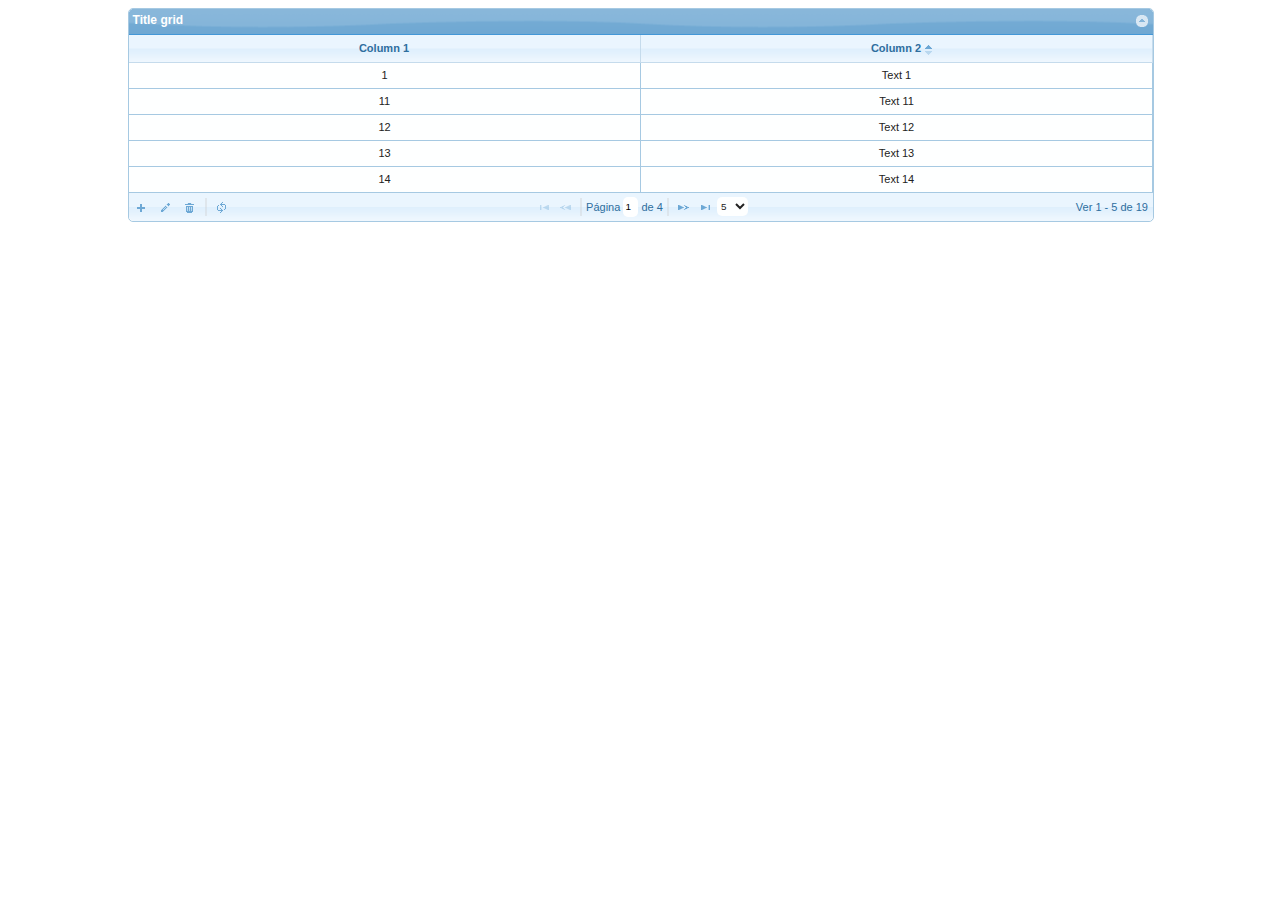
==== javascript/prototype.javascript.jqgrid.project1/public_html/index.html @ 42c7ca5f "Prototype prototypes.javascript.jqgrid.project1" ====
<!DOCTYPE html>
<html>
    <head>
        <title>Prototype jqGrid</title>
        <meta charset="UTF-8">
        <meta name="viewport" content="width=device-width, initial-scale=1.0">

        <link rel="stylesheet" type="text/css" media="screen" href="resources/jquery-ui/redmond/jquery-ui.min.css" />
        <link rel="stylesheet" type="text/css" media="screen" href="resources/jqgrid/css/ui.jqgrid.css" />
        <link rel="stylesheet" type="text/css" media="screen" href="resources/css/indexStyle.css" />

    </head>
    <body>
        <div id="content">
            <table id="grid"></table> 
            <div id="pager"></div> 
        </div>

        <script src="resources/jqgrid/js/jquery-1.11.0.min.js" type="text/javascript"></script>
        <script src="resources/jquery-ui/redmond/jquery-ui.min.js" type="text/javascript"></script>
        <script src="resources/jqgrid/js/i18n/grid.locale-pt-br.js" type="text/javascript"></script>
        <script src="resources/jqgrid/js/jquery.jqGrid.min.js" type="text/javascript"></script>
        <script src="resources/js/indexCtrl.js" type="text/javascript"></script>
    </body>
</html>
---- javascript/prototype.javascript.jqgrid.project1/public_html/resources/jqgrid/css/ui.jqgrid.css ----
/*Grid*/
.ui-jqgrid {
	position: relative;
	-moz-box-sizing: content-box; 
	-webkit-box-sizing: content-box; 
	box-sizing: content-box;
}
.ui-jqgrid .ui-jqgrid-view {position: relative;left:0; top: 0; padding: 0; font-size:11px; z-index:100;}
.ui-jqgrid .ui-common-table {border-width: 0px; border-style: none; border-spacing: 0px; padding: 0;}
/* caption*/
.ui-jqgrid .ui-jqgrid-titlebar {height:19px; padding: .3em .2em .2em .3em; position: relative; font-size: 12px; border-left: 0 none;border-right: 0 none; border-top: 0 none;}
.ui-jqgrid .ui-jqgrid-caption {text-align: left;}
.ui-jqgrid .ui-jqgrid-title { margin: .1em 0 .2em; }
.ui-jqgrid .ui-jqgrid-titlebar-close { position: absolute;top: 50%; width: 19px; margin: -10px 0 0 0; padding: 1px; height:18px; cursor:pointer;}
.ui-jqgrid .ui-jqgrid-titlebar-close span { display: block; margin: 1px; }
.ui-jqgrid .ui-jqgrid-titlebar-close:hover { padding: 0; }
/* header*/
.ui-jqgrid .ui-jqgrid-hdiv {position: relative; margin: 0;padding: 0; overflow: hidden; border-left: 0 none !important; border-top : 0 none !important; border-right : 0 none !important;}
.ui-jqgrid .ui-jqgrid-hbox {float: left; padding-right: 20px;}
.ui-jqgrid .ui-jqgrid-htable {table-layout:fixed;margin:0;border-collapse: separate;}
.ui-jqgrid .ui-jqgrid-htable th { height: 27px; padding: 0 2px 0 2px;}
.ui-jqgrid .ui-jqgrid-htable th div {overflow: hidden; position:relative;margin: .1em 0em .1em 0em;}
.ui-th-column, .ui-jqgrid .ui-jqgrid-htable th.ui-th-column {overflow: hidden;white-space: nowrap;text-align:center;border-top : 0 none;border-bottom : 0 none;}
.ui-th-column-header, .ui-jqgrid .ui-jqgrid-htable th.ui-th-column-header {overflow: hidden;white-space: nowrap;text-align:center;border-top : 0 none; height: 26px;}
.ui-th-ltr, .ui-jqgrid .ui-jqgrid-htable th.ui-th-ltr {border-left : 0 none;}
.ui-th-rtl, .ui-jqgrid .ui-jqgrid-htable th.ui-th-rtl {border-right : 0 none;}
.ui-first-th-ltr {border-right: 1px solid; }
.ui-first-th-rtl {border-left: 1px solid; }
.ui-jqgrid .ui-th-div-ie {white-space: nowrap; zoom :1; height:17px;}
.ui-jqgrid .ui-jqgrid-resize {height:20px !important;position: relative; cursor :e-resize;display: inline;overflow: hidden;}
.ui-jqgrid .ui-grid-ico-sort {overflow:hidden;position:absolute;display:inline; cursor: pointer !important;}
.ui-jqgrid .ui-icon-asc {margin-top:-3px; height:12px;}
.ui-jqgrid .ui-icon-desc {margin-top:3px;margin-left:-1px;height:12px;}
.ui-jqgrid .ui-i-asc {margin-top:0;height:18px;}
.ui-jqgrid .ui-i-desc {margin-top:0;margin-left:12px;height:18px;}
.ui-jqgrid .ui-single-sort-asc {margin-top:0;height:18px;}
.ui-jqgrid .ui-single-sort-desc {margin-top:-1px;height:18px;}
.ui-jqgrid .ui-jqgrid-sortable {cursor:pointer;height:14px}
.ui-jqgrid tr.ui-search-toolbar th { }
.ui-jqgrid .ui-search-table td.ui-search-clear { width:25px;}
.ui-jqgrid tr.ui-search-toolbar td > input { padding-right: 0px; width: 95%;}
.ui-jqgrid tr.ui-search-toolbar select {}
/* body */ 
.ui-jqgrid .ui-jqgrid-bdiv {position: relative; margin: 0; padding:0; overflow: auto; text-align:left;z-index: 101;}
.ui-jqgrid .ui-jqgrid-btable {table-layout:fixed; margin:0; outline-style: none; border-collapse: separate;}
.ui-jqgrid tr.jqgrow { outline-style: none; }
.ui-jqgrid tr.jqgroup { outline-style: none; }
.ui-jqgrid tr.jqgrow td {font-weight: normal; overflow: hidden; white-space: pre; height: 23px;padding: 1px 2px 1px 2px;border-bottom-width: 1px; border-bottom-color: inherit; border-bottom-style: solid;}
.ui-jqgrid tr.jqgfirstrow td {padding: 0 2px 0 2px;border-right-width: 1px; border-right-style: solid; height:auto;}
.ui-jqgrid tr.jqgroup td {font-weight: normal; overflow: hidden; white-space: pre; height: 22px;padding: 0 2px 0 2px;border-bottom-width: 1px; border-bottom-color: inherit; border-bottom-style: solid;}
.ui-jqgrid tr.jqfoot td {font-weight: bold; overflow: hidden; white-space: pre; height: 22px;padding: 0 2px 0 2px;border-bottom-width: 1px; border-bottom-color: inherit; border-bottom-style: solid;}
.ui-jqgrid tr.ui-row-ltr td {text-align:left;border-right-width: 1px; border-right-color: inherit; border-right-style: solid;}
.ui-jqgrid tr.ui-row-rtl td {text-align:right;border-left-width: 1px; border-left-color: inherit; border-left-style: solid;}
.ui-jqgrid td.jqgrid-rownum { padding: 0 2px 0 2px; margin: 0; border: 0 none;}
.ui-jqgrid .ui-jqgrid-resize-mark { width:2px; left:0; background-color:#777; cursor: e-resize; cursor: col-resize; position:absolute; top:0; height:100px; overflow:hidden; display:none; border:0 none; z-index: 99999;}
/* footer */
.ui-jqgrid .ui-jqgrid-sdiv {position: relative; margin: 0;padding: 0; overflow: hidden; border-left: 0 none !important; border-top : 0 none !important; border-right : 0 none !important;}
.ui-jqgrid .ui-jqgrid-ftable {table-layout:fixed; margin-bottom:0;border-collapse: separate;}
.ui-jqgrid tr.footrow td {font-weight: bold; overflow: hidden; white-space:nowrap; height: 20px;padding: 0 2px 0 2px;border-top-width: 1px; border-top-color: inherit; border-top-style: solid;border-bottom-width: 1px; border-bottom-color: inherit; border-bottom-style: solid;}
.ui-jqgrid tr.footrow-ltr td {text-align:left;border-right-width: 1px; border-right-color: inherit; border-right-style: solid;}
.ui-jqgrid tr.footrow-rtl td {text-align:right;border-left-width: 1px; border-left-color: inherit; border-left-style: solid;}
/* Pager*/
.ui-jqgrid .ui-jqgrid-pager { border-left: 0 none !important;border-right: 0 none !important; border-bottom: 0 none !important; border-top: 0 none; margin: 0 !important; padding: 0 !important; position: relative; height: auto; min-height: 28px; white-space: nowrap;overflow: hidden;font-size:11px; z-index:101}
.ui-jqgrid .ui-jqgrid-toppager .ui-pager-control, .ui-jqgrid .ui-jqgrid-pager .ui-pager-control {position: relative;border-left: 0;border-bottom: 0;border-top: 0; height: 28px;}
.ui-jqgrid .ui-pg-table {position: relative; padding: 1px 0; width:auto; margin: 0;}
.ui-jqgrid .ui-pg-table td {font-weight:normal; vertical-align:middle; padding:0px 1px;}
.ui-jqgrid .ui-pg-button  { height:auto}
.ui-jqgrid .ui-pg-button span { display: block; margin: 2px; float:left;}
.ui-jqgrid .ui-pg-button:hover { padding: 0;}
.ui-jqgrid .ui-state-disabled:hover {padding:0px;}
.ui-jqgrid .ui-pg-input,.ui-jqgrid .ui-jqgrid-toppager .ui-pg-input { height:14px;width: auto;font-size:.9em; margin:0;line-height: inherit;border: none; padding: 3px 2px}
.ui-jqgrid .ui-pg-selbox, .ui-jqgrid .ui-jqgrid-toppager .ui-pg-selbox {font-size:.9em; line-height:inherit; display:block; height:19px; margin: 0; padding: 3px 0px; border:none;}
.ui-jqgrid .ui-separator {height: 18px; border-left: 2px solid #ccc ;}
.ui-separator-li {height: 2px; border : none;border-top: 2px solid #ccc ; margin: 0; padding: 0; width:100%}
.ui-jqgrid  .dropdownmenu {
	padding: 3px 0 3px 0;
	margin-left: 4px;
}
.ui-jqgrid .ui-jqgrid-pager .ui-pg-div,
.ui-jqgrid .ui-jqgrid-toppager .ui-pg-div
{padding:1px 0;float:left;position:relative; line-height: 20px;}
.ui-jqgrid .ui-jqgrid-pager .ui-pg-button,
.ui-jqgrid .ui-jqgrid-toppager .ui-pg-button
{ cursor:pointer; }
.ui-jqgrid .ui-jqgrid-pager .ui-pg-div  span.ui-icon,
.ui-jqgrid .ui-jqgrid-toppager .ui-pg-div  span.ui-icon
{float:left;margin: 2px; width:18px;}
.ui-jqgrid td input, .ui-jqgrid td select, .ui-jqgrid td textarea { margin: 0; padding-top:5px;padding-bottom: 5px;}
.ui-jqgrid td textarea {width:auto;height:auto;}
.ui-jqgrid .ui-jqgrid-toppager {border-left: 0 none !important;border-right: 0 none !important; border-top: 0 none !important; margin: 0 !important; padding: 0 !important; position: relative;white-space: nowrap;overflow: hidden;}
.ui-jqgrid .ui-jqgrid-pager .ui-pager-table {
	width:100%;
	table-layout:fixed;
	height:100%;
}
.ui-jqgrid .ui-jqgrid-pager .ui-paging-info { 
	font-weight: normal;
	height:auto; 
	margin-top:3px;
	margin-right:4px;
	display: inline;
}
.ui-jqgrid .ui-jqgrid-pager .ui-paging-pager {
	table-layout:auto;
	height:100%;
}
.ui-jqgrid .ui-jqgrid-pager .navtable {
	float:left;
	table-layout:auto;
	height:100%;
}

/*.ui-jqgrid .ui-jqgrid-toppager .ui-pg-div {padding:1px 0;float:left;position:relative; line-height: 20px; margin-right:3px;}
.ui-jqgrid .ui-jqgrid-toppager .ui-pg-button { cursor:pointer; }
.ui-jqgrid .ui-jqgrid-toppager .ui-pg-div  span.ui-icon {float:left;margin: 2px; width:18px;}
*/

/*subgrid*/
.ui-jqgrid .ui-jqgrid-btable .ui-sgcollapsed span {display: block;}
.ui-jqgrid .ui-subgrid {margin:0;padding:0; width:100%;}
.ui-jqgrid .ui-subgrid table {table-layout: fixed;}
.ui-jqgrid .ui-subgrid tr.ui-subtblcell td {height:18px;border-right-width: 1px; border-right-color: inherit; border-right-style: solid;border-bottom-width: 1px; border-bottom-color: inherit; border-bottom-style: solid;}
.ui-jqgrid .ui-subgrid td.subgrid-data {border-top:  0 none !important; border-left: 0 none !important;}
.ui-jqgrid .ui-subgrid td.subgrid-cell {border-width: 0 1px 1px 0;}
.ui-jqgrid .ui-th-subgrid {height:20px;}
/* loading */
.ui-jqgrid .loading {position: absolute; top: 45%;left: 45%;width: auto;z-index:101;padding: 6px; margin: 5px;text-align: center;font-weight: bold;display: none;border-width: 2px !important; font-size:11px;}
.ui-jqgrid .jqgrid-overlay {display:none;z-index:100;}
/* IE * html .jqgrid-overlay {width: expression(this.parentNode.offsetWidth+'px');height: expression(this.parentNode.offsetHeight+'px');} */
* .jqgrid-overlay iframe {position:absolute;top:0;left:0;z-index:-1;}
/* IE width: expression(this.parentNode.offsetWidth+'px');height: expression(this.parentNode.offsetHeight+'px');}*/
/* end loading div */
/* toolbar */
.ui-jqgrid .ui-userdata {border-left: 0 none;    border-right: 0 none;	height : 27px;overflow: hidden;	}
/*Modal Window */
.ui-jqdialog { font-size:11px !important; }
.ui-jqdialog { display: none; width: 300px; position: absolute; padding: .2em; font-size:11px; overflow:visible;}
.ui-jqdialog .ui-jqdialog-titlebar { padding: .3em .2em; position: relative; height:20px;}
.ui-jqdialog .ui-jqdialog-title { margin: .3em .2em .2em .2em;} 
.ui-jqdialog .ui-jqdialog-titlebar-close { position: absolute;  top: 50%; width: 19px; margin: -12px 0 0 0; padding: 1px; height: 18px; cursor:pointer;}

.ui-jqdialog .ui-jqdialog-titlebar-close span { display: block; margin: 1px; }
.ui-jqdialog .ui-jqdialog-titlebar-close:hover, .ui-jqdialog .ui-jqdialog-titlebar-close:focus { padding: 0; }
.ui-jqdialog-content, .ui-jqdialog .ui-jqdialog-content { border: 0; padding: .3em .2em; background: none; height:auto;}
.ui-jqdialog .ui-jqconfirm {padding: .4em 1em; border-width:3px;position:absolute;bottom:10px;right:10px;overflow:visible;display:none;height:80px;width:220px;text-align:center;}
.ui-jqdialog>.ui-resizable-se { bottom: -3px; right: -3px}
.ui-jqgrid>.ui-resizable-se { bottom: -3px; right: -3px }
/* end Modal window*/
/* Form edit */
.ui-jqdialog-content .FormGrid {margin: 0; overflow:auto;position:relative;}
.ui-jqdialog-content .EditTable { width: 100%; margin-bottom:0;}
.ui-jqdialog-content .DelTable { width: 100%; margin-bottom:0;}
.EditTable td input, .EditTable td select, .EditTable td textarea {margin: 0;}
.EditTable td textarea { width:auto; height:auto;}
.ui-jqdialog-content td.EditButton {text-align: right;border-top: 0 none;border-left: 0 none;border-right: 0 none; padding-bottom:5px; padding-top:5px;}
.ui-jqdialog-content td.navButton {text-align: center; border-left: 0 none;border-top: 0 none;border-right: 0 none; padding-bottom:5px; padding-top:5px;}
.ui-jqdialog-content input.FormElement {padding: .5em .3em; margin-bottom: 3px}
.ui-jqdialog-content select.FormElement {padding:.3em; margin-bottom: 3px;}
.ui-jqdialog-content .data-line {padding-top:.1em;border: 0 none;}

.ui-jqdialog-content .CaptionTD {vertical-align: middle;border: 0 none; padding: 2px;white-space: nowrap;}
.ui-jqdialog-content .DataTD {padding: 2px; border: 0 none; vertical-align: top;}
.ui-jqdialog-content .form-view-data {white-space:pre}
.fm-button { height: 18px; display: inline-block; margin:2px 4px 0 0; padding: .6em .5em .2em .5em; text-decoration:none !important; cursor:pointer; position: relative; text-align: center; zoom: 1; }
.fm-button-icon-left { padding-left: 1.9em; }
.fm-button-icon-right { padding-right: 1.9em; }
.fm-button-icon-left .ui-icon { right: auto; left: .2em; margin-left: 0; position: absolute; top: 50%; margin-top: -8px; }
.fm-button-icon-right .ui-icon { left: auto; right: .2em; margin-left: 0; position: absolute; top: 50%; margin-top: -8px;}
#nData, #pData { float: left; margin:3px;padding: 0; width: 15px; }
.ViewTable {
	border-width: 0; 
	border-style: none; 
	border-spacing: 1px;
	padding: 4px;
	table-layout: fixed;
}
.ViewTable .CaptionTD, .ViewTable .DataTD {padding : 4px;} 
/* End Eorm edit */
/*cell edit*/
.ui-jqgrid .edit-cell {
	padding: 4px 0px 4px 4px;
}
.ui-jqgrid .selected-row, div.ui-jqgrid .selected-row td {font-style : normal;border-left: 0 none;}
/* inline edit actions button*/
.ui-inline-del.ui-state-hover span, .ui-inline-edit.ui-state-hover span,
.ui-inline-save.ui-state-hover span, .ui-inline-cancel.ui-state-hover span {
    margin: -1px;
}
.ui-inline-del, .ui-inline-cancel {
    margin-left: 8px;
}

.ui-jqgrid .inline-edit-cell {
	padding: 4px 0px 4px 4px;
}
/* Tree Grid */
.ui-jqgrid .tree-wrap {float: left; position: relative;height: 18px;white-space: nowrap;overflow: hidden;}
.ui-jqgrid .tree-minus {position: absolute; height: 18px; width: 18px; overflow: hidden;}
.ui-jqgrid .tree-plus {position: absolute;	height: 18px; width: 18px;	overflow: hidden;}
.ui-jqgrid .tree-leaf {position: absolute;	height: 18px; width: 18px;overflow: hidden;}
.ui-jqgrid .treeclick {cursor: pointer;}
/* moda dialog */
* iframe.jqm {position:absolute;top:0;left:0;z-index:-1;}
/*	 width: expression(this.parentNode.offsetWidth+'px');height: expression(this.parentNode.offsetHeight+'px');}*/
.ui-jqgrid-dnd tr td {border-right-width: 1px; border-right-color: inherit; border-right-style: solid; height:20px}
/* RTL Support */
.ui-jqgrid .ui-jqgrid-caption-rtl {text-align: right;}
.ui-jqgrid .ui-jqgrid-hbox-rtl {float: right; padding-left: 20px;}
.ui-jqgrid .ui-jqgrid-resize-ltr {float: right;margin: -2px -2px -2px 0;}
.ui-jqgrid .ui-jqgrid-resize-rtl {float: left;margin: -2px 0 -1px -3px;}
.ui-jqgrid .ui-sort-rtl {left:0;}
.ui-jqgrid .tree-wrap-ltr {float: left;}
.ui-jqgrid .tree-wrap-rtl {float: right;}
.ui-jqgrid .ui-ellipsis {-moz-text-overflow:ellipsis;text-overflow:ellipsis;}

/* Toolbar Search Menu , Nav menu*/
.ui-search-menu, 
.ui-nav-menu {
	position: absolute; 
	padding: 2px 5px; 
	z-index:99999;
	-webkit-box-shadow: 7px 7px 5px 0px rgba(50, 50, 50, 0.75);
	-moz-box-shadow:    7px 7px 5px 0px rgba(50, 50, 50, 0.75);
	box-shadow:         7px 7px 5px 0px rgba(50, 50, 50, 0.75);
}
.ui-search-menu.ui-menu .ui-menu-item,
.ui-nav-menu.ui-menu .ui-menu-item
{ 
	list-style-image: none; 
	padding-right: 0; 
	padding-left: 0; 
}
.ui-search-menu.ui-menu .ui-menu-item a, 
.ui-nav-menu.ui-menu .ui-menu-item a 
{ 
	display: block; 
}
.ui-search-menu.ui-menu .ui-menu-item a.g-menu-item:hover,
.ui-nav-menu.ui-menu .ui-menu-item a.g-menu-item:hover 
{ 
	margin: -1px; 
	font-weight: normal; 
}
.ui-jqgrid .ui-search-table { padding: 0; border: 0 none; height:20px; width:100%;}
.ui-jqgrid .ui-search-table .ui-search-oper { width:20px; }
a.g-menu-item, a.soptclass, a.clearsearchclass { cursor: pointer; } 
.ui-jqgrid .ui-jqgrid-view input,
.ui-jqgrid .ui-jqgrid-view select,
.ui-jqgrid .ui-jqgrid-view textarea,
.ui-jqgrid .ui-jqgrid-view button {
    font-size: 11px;
}
.ui-jqgrid .ui-scroll-popup {width: 95px;}
.ui-search-table select,
.ui-search-table input 
{
	padding: 4px 3px;
}

.ui-jqgrid .ui-pg-table .ui-pg-button.ui-state-disabled:hover > .ui-separator {
	margin-left: 3px;
	margin-right: 3px;
}

.ui-jqgrid .ui-pg-table .ui-pg-button.ui-state-disabled:hover > .ui-pg-div > .ui-icon {
	margin-left: 3px;
	margin-right: 3px;
}
/* Column menu */
.ui-jqgrid .ui-jqgrid-htable .colmenu {
	position:absolute;
	right:1px;
	height:100%;
	color : black;
}
.ui-jqgrid .ui-jqgrid-htable .colmenuspan {
	display:inline-block;
}

.ui-jqgrid .ui-jqgrid-htable .ui-th-div {
	height:17px;
	margin-top:5px;
	display:inine-block;
}
.column-menu, .ui-search-menu {
	padding: 10px 10px;
}
.column-menu .divider {
	background-color: #e5e5e5; 
	height: 1px;
	padding:0 0;
	margin: 5px 0;  
	overflow: hidden;
}
.ui-menu-item .ui-common-table .menu_icon {
	white-space: pre;
	padding-right: 8px;
	width : auto;
}
.ui-menu-item .ui-common-table .menu_icon .ui-icon {
	display : inline-block;
	position: relative;
}
td.menu_text {
	width: auto;
	white-space: nowrap;
}
.ui-search-menu .ui-menu-item {
	padding : 0 0;
}
.ui-col-menu .ui-menu-item td.menu_text{
	padding-top: 0;
	padding-bottom: 0;
	padding-left : 1px;
}
.ui-col-menu .ui-menu-item td.menu_icon{
	padding-top: 0;
	padding-bottom: 0;
	vertical-align: middle;
}
.ui-col-menu .ui-menu-item td.menu_icon input{
	margin: 2px 0;
	
}
#search_menu .ui-menu-item div {
	margin: 3px 0;
	white-space: nowrap;
}

#search_menu .ui-menu-item div input,
#search_menu .ui-menu-item div select
{
	padding: 3px 2px;
}
#search_menu  .search_buttons {
	display:inline-block;
	width:50%;
}
#column_menu.ui-menu .ui-menu-item {
	position :static;
}
---- javascript/prototype.javascript.jqgrid.project1/public_html/resources/css/indexStyle.css ----
#content {
    width: 1024px;
    margin: 0 auto;
}
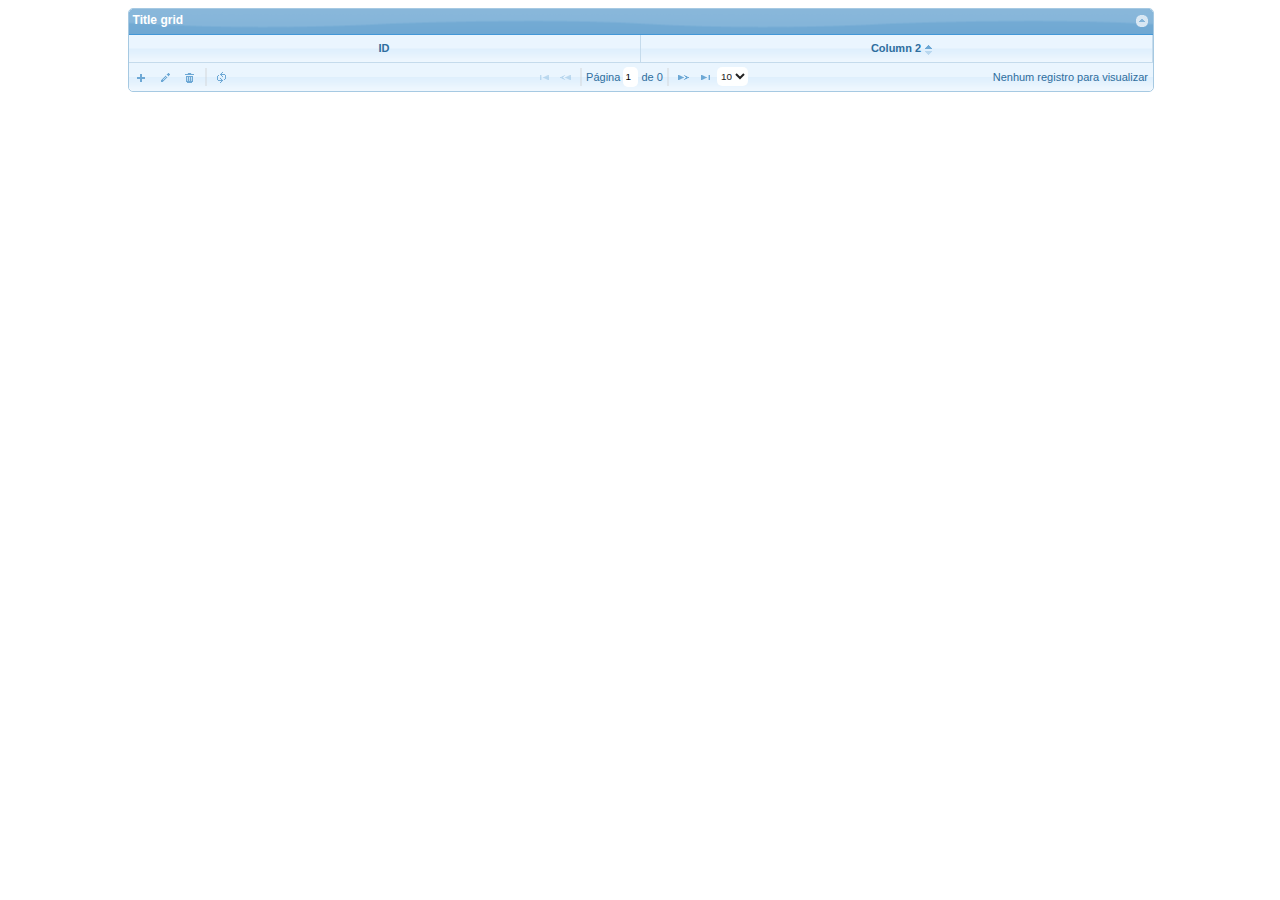
==== commit ea0408ac: "Prototype prototypes.javascript.jqgrid.project1" ====
--- a/javascript/prototype.javascript.jqgrid.project1/public_html/index.html
+++ b/javascript/prototype.javascript.jqgrid.project1/public_html/index.html
@@ -20,6 +20,7 @@
         <script src="resources/jquery-ui/redmond/jquery-ui.min.js" type="text/javascript"></script>
         <script src="resources/jqgrid/js/i18n/grid.locale-pt-br.js" type="text/javascript"></script>
         <script src="resources/jqgrid/js/jquery.jqGrid.min.js" type="text/javascript"></script>
+        <script src="resources/js/dataAccess.js" type="text/javascript"></script>
         <script src="resources/js/indexCtrl.js" type="text/javascript"></script>
     </body>
 </html>
